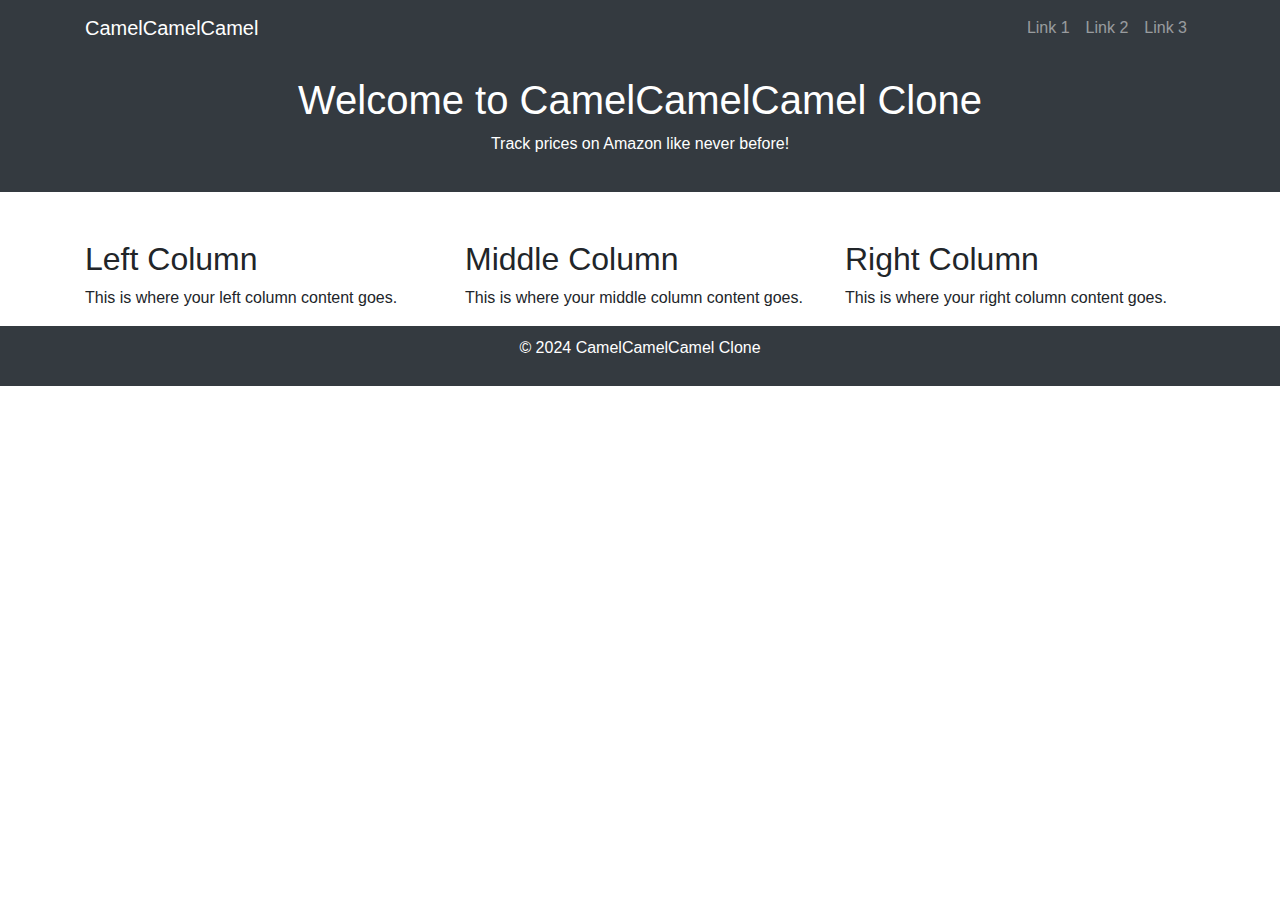
==== src/index.html @ d022e9f9 "Started to create index.html, subject to lots of change" ====
<!DOCTYPE html>
<html lang="en">
  <head>
    <meta charset="UTF-8" />
    <meta name="viewport" content="width=device-width, initial-scale=1.0" />
    <title>CamelCamelCamel Clone</title>
    <!-- Bootstrap CSS -->
    <link
      href="https://maxcdn.bootstrapcdn.com/bootstrap/4.5.2/css/bootstrap.min.css"
      rel="stylesheet"
    />
    <!-- Custom CSS -->
    <link rel="stylesheet" href="indexStyle.css" />
  </head>
  <body>
    <!-- Navigation -->
    <nav class="navbar navbar-expand-lg navbar-dark bg-dark">
      <div class="container">
        <a class="navbar-brand" href="#">CamelCamelCamel</a>
        <button
          class="navbar-toggler"
          type="button"
          data-toggle="collapse"
          data-target="#navbarNav"
          aria-controls="navbarNav"
          aria-expanded="false"
          aria-label="Toggle navigation"
        >
          <span class="navbar-toggler-icon"></span>
        </button>
        <div class="collapse navbar-collapse" id="navbarNav">
          <ul class="navbar-nav ml-auto">
            <li class="nav-item">
              <a class="nav-link" href="#">Link 1</a>
            </li>
            <li class="nav-item">
              <a class="nav-link" href="#">Link 2</a>
            </li>
            <li class="nav-item">
              <a class="nav-link" href="#">Link 3</a>
            </li>
          </ul>
        </div>
      </div>
    </nav>

    <!-- Masthead -->
    <header class="masthead">
      <div class="container">
        <h1>Welcome to CamelCamelCamel Clone</h1>
        <p>Track prices on Amazon like never before!</p>
      </div>
    </header>

    <!-- Main Content -->
    <div class="container mt-5">
      <div class="row">
        <!-- Left Column -->
        <div class="col-md-4">
          <h2>Left Column</h2>
          <p>This is where your left column content goes.</p>
        </div>
        <!-- Middle Column -->
        <div class="col-md-4">
          <h2>Middle Column</h2>
          <p>This is where your middle column content goes.</p>
        </div>
        <!-- Right Column -->
        <div class="col-md-4">
          <h2>Right Column</h2>
          <p>This is where your right column content goes.</p>
        </div>
      </div>
    </div>

    <!-- Footer -->
    <footer class="footer">
      <div class="container">
        <p>&copy; 2024 CamelCamelCamel Clone</p>
      </div>
    </footer>
  </body>
</html>
---- src/indexStyle.css ----
.masthead {
  background-color: #343a40;
  color: #fff;
  padding: 20px;
  text-align: center;
}

.footer {
  background-color: #343a40;
  color: #fff;
  padding: 10px 0;
  text-align: center;
}
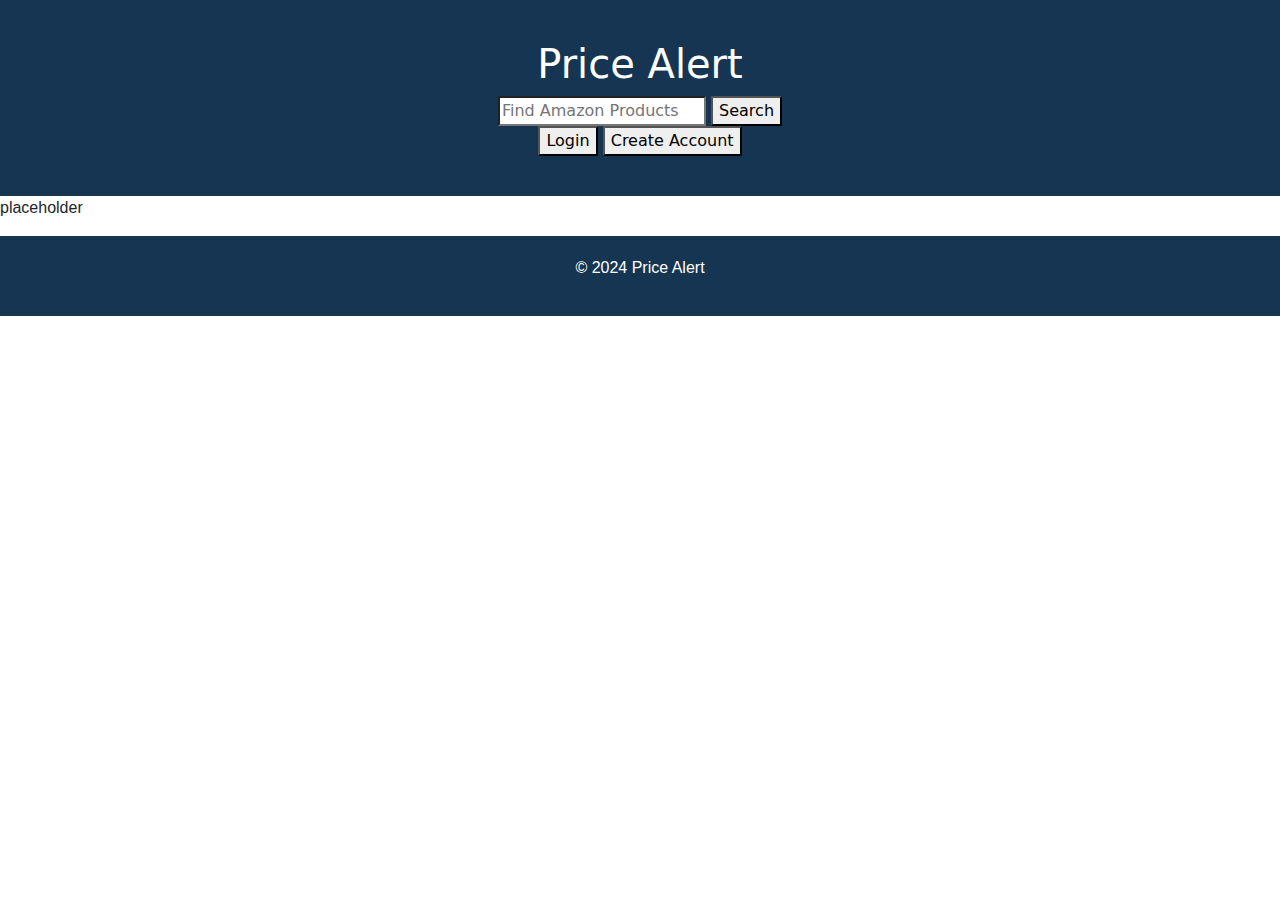
==== commit 4a11d90e: "Added login pages and reworked home page, all subject to change" ====
--- a/src/index.html
+++ b/src/index.html
@@ -1,82 +1,34 @@
 <!DOCTYPE html>
 <html lang="en">
   <head>
-    <meta charset="UTF-8" />
-    <meta name="viewport" content="width=device-width, initial-scale=1.0" />
-    <title>CamelCamelCamel Clone</title>
-    <!-- Bootstrap CSS -->
+    <meta charset="UTF-9" />
+    <title>Price Alert</title>
     <link
       href="https://maxcdn.bootstrapcdn.com/bootstrap/4.5.2/css/bootstrap.min.css"
       rel="stylesheet"
     />
-    <!-- Custom CSS -->
-    <link rel="stylesheet" href="indexStyle.css" />
+    <link href="indexStyle.css" rel="stylesheet" />
   </head>
   <body>
-    <!-- Navigation -->
-    <nav class="navbar navbar-expand-lg navbar-dark bg-dark">
-      <div class="container">
-        <a class="navbar-brand" href="#">CamelCamelCamel</a>
-        <button
-          class="navbar-toggler"
-          type="button"
-          data-toggle="collapse"
-          data-target="#navbarNav"
-          aria-controls="navbarNav"
-          aria-expanded="false"
-          aria-label="Toggle navigation"
-        >
-          <span class="navbar-toggler-icon"></span>
-        </button>
-        <div class="collapse navbar-collapse" id="navbarNav">
-          <ul class="navbar-nav ml-auto">
-            <li class="nav-item">
-              <a class="nav-link" href="#">Link 1</a>
-            </li>
-            <li class="nav-item">
-              <a class="nav-link" href="#">Link 2</a>
-            </li>
-            <li class="nav-item">
-              <a class="nav-link" href="#">Link 3</a>
-            </li>
-          </ul>
-        </div>
-      </div>
-    </nav>
+    <header class="masthead">
+      <h1>Price Alert</h1>
 
-    <!-- Masthead -->
-    <header class="masthead">
-      <div class="container">
-        <h1>Welcome to CamelCamelCamel Clone</h1>
-        <p>Track prices on Amazon like never before!</p>
-      </div>
+      <form class="searchbar" method="get" action="/search">
+        <input type="search" name="Search" placeholder="Find Amazon Products" />
+        <button type="submit">Search</button>
+      </form>
+
+      <a class="login" href="login.html"><button>Login</button></a>
+      <a class="createacc" href="create-account.html"
+        ><button>Create Account</button></a
+      >
     </header>
 
-    <!-- Main Content -->
-    <div class="container mt-5">
-      <div class="row">
-        <!-- Left Column -->
-        <div class="col-md-4">
-          <h2>Left Column</h2>
-          <p>This is where your left column content goes.</p>
-        </div>
-        <!-- Middle Column -->
-        <div class="col-md-4">
-          <h2>Middle Column</h2>
-          <p>This is where your middle column content goes.</p>
-        </div>
-        <!-- Right Column -->
-        <div class="col-md-4">
-          <h2>Right Column</h2>
-          <p>This is where your right column content goes.</p>
-        </div>
-      </div>
-    </div>
+    <p>placeholder</p>
 
-    <!-- Footer -->
     <footer class="footer">
       <div class="container">
-        <p>&copy; 2024 CamelCamelCamel Clone</p>
+        <p>&copy; 2024 Price Alert</p>
       </div>
     </footer>
   </body>
--- a/src/indexStyle.css
+++ b/src/indexStyle.css
@@ -1,13 +1,15 @@
 .masthead {
-  background-color: #343a40;
-  color: #fff;
-  padding: 20px;
+  background-color: #163552;
+  color: #ffffff;
+  padding: 40px;
   text-align: center;
+  font-family: system-ui, -apple-system, BlinkMacSystemFont, "Segoe UI", Roboto,
+    Oxygen, Ubuntu, Cantarell, "Open Sans", "Helvetica Neue", sans-serif;
 }
 
 .footer {
-  background-color: #343a40;
+  background-color: #163552;
   color: #fff;
-  padding: 10px 0;
+  padding: 20px 0;
   text-align: center;
 }
